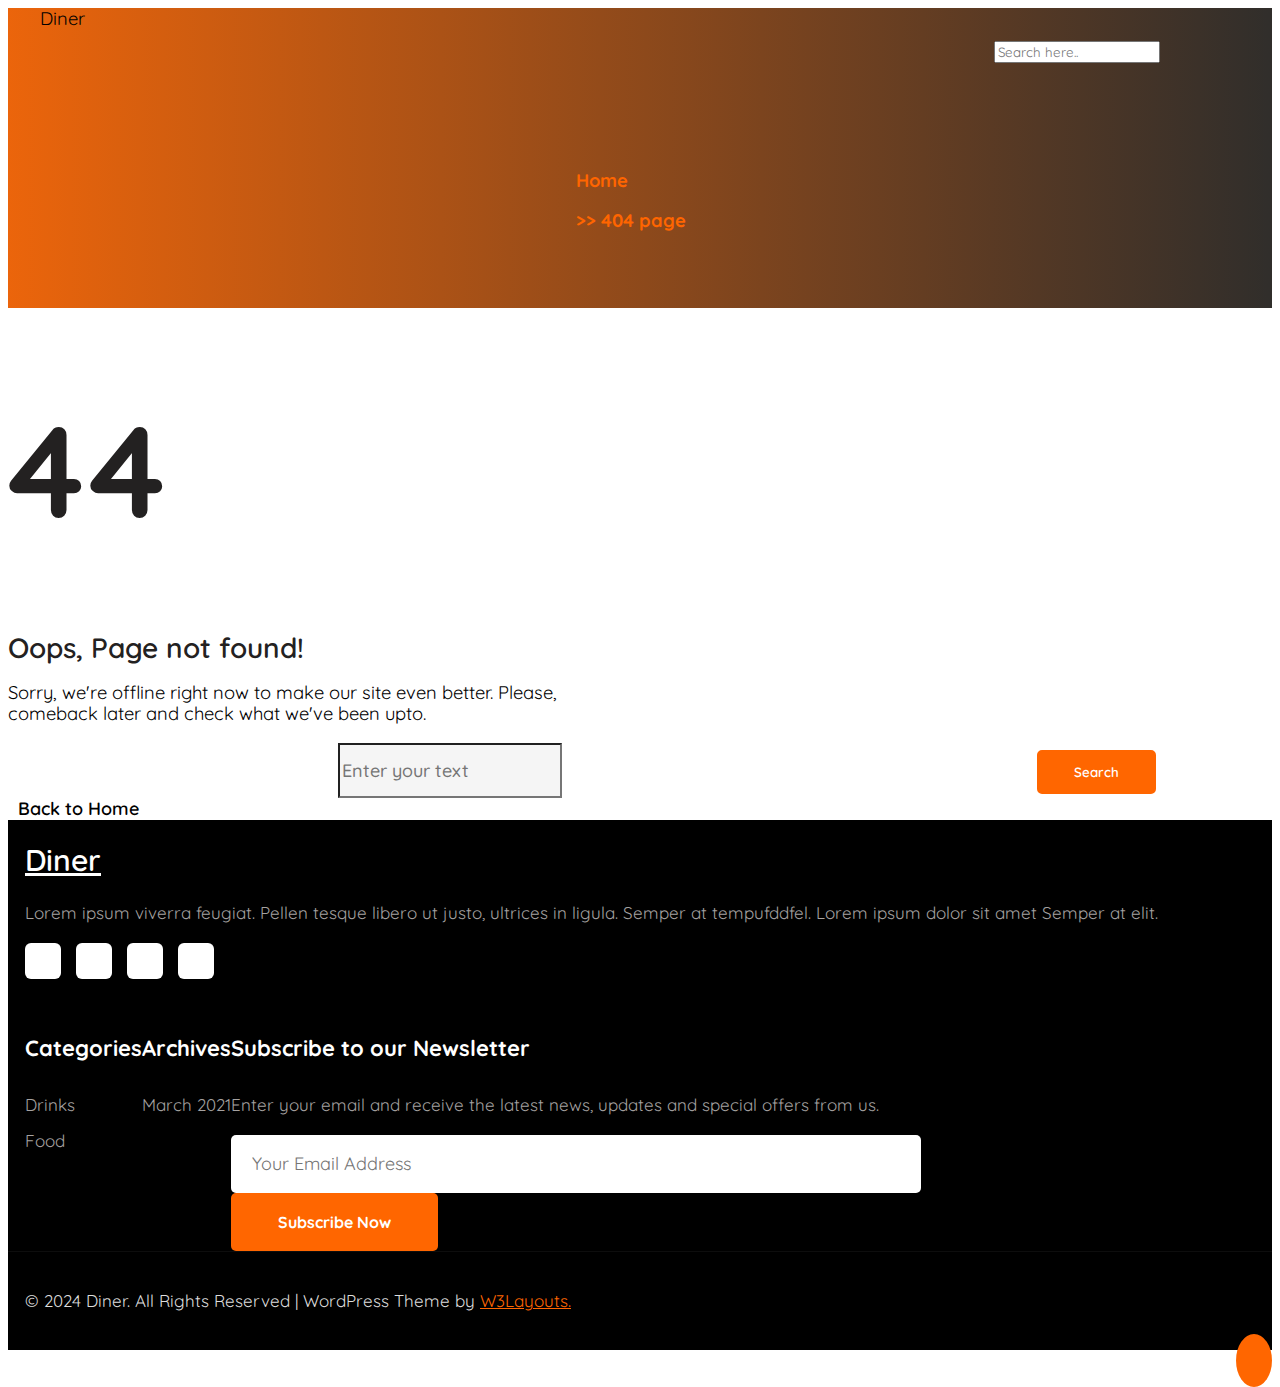
==== 404page/index.html @ 1e310ce3 "11h17" ====
<!doctype html>
<html lang="en">
  <head>
    <title>Diner Project</title>
    <!-- Required meta tags -->
    <meta charset="utf-8" />
    <meta
      name="viewport"
      content="width=device-width, initial-scale=1, shrink-to-fit=no"
    />

    <!-- Bootstrap CSS v5.2.1 -->
    <link
      href="https://cdn.jsdelivr.net/npm/bootstrap@5.3.2/dist/css/bootstrap.min.css"
      rel="stylesheet"
      integrity="sha384-T3c6CoIi6uLrA9TneNEoa7RxnatzjcDSCmG1MXxSR1GAsXEV/Dwwykc2MPK8M2HN"
      crossorigin="anonymous"
    />
    
    <!-- google fonts -->
	<link href="//fonts.googleapis.com/css2?family=Pacifico&amp;display=swap" rel="stylesheet">
	<link href="//fonts.googleapis.com/css2?family=Quicksand:wght@300;400;500;600;700&amp;display=swap" rel="stylesheet">
    <!-- FontAwesome 6.2.0 CSS -->
    <!-- câu lệnh tạo ra: fa6-cdn  -->
    <!-- FontAwesome 6.2.0 CSS -->
    <link
      rel="stylesheet"
      href="https://cdnjs.cloudflare.com/ajax/libs/font-awesome/6.2.0/css/all.min.css"
      integrity="sha512-xh6O/CkQoPOWDdYTDqeRdPCVd1SpvCA9XXcUnZS2FmJNp1coAFzvtCN9BmamE+4aHK8yyUHUSCcJHgXloTyT2A=="
      crossorigin="anonymous"
      referrerpolicy="no-referrer"
    />
 <!-- gg font Pacifico -->
 <link rel="preconnect" href="https://fonts.googleapis.com">
<link rel="preconnect" href="https://fonts.gstatic.com" crossorigin>
<link href="https://fonts.googleapis.com/css2?family=Pacifico&display=swap" rel="stylesheet">

<!-- cdn owl carousel css + theme css -->
<link
rel="stylesheet"
href="https://cdnjs.cloudflare.com/ajax/libs/OwlCarousel2/2.3.4/assets/owl.carousel.min.css"
integrity="sha512-tS3S5qG0BlhnQROyJXvNjeEM4UpMXHrQfTGmbQ1gKmelCxlSEBUaxhRBj/EFTzpbP4RVSrpEikbmdJobCvhE3g=="
crossorigin="anonymous"
referrerpolicy="no-referrer"
/>
<link
rel="stylesheet"
href="https://cdnjs.cloudflare.com/ajax/libs/OwlCarousel2/2.3.4/assets/owl.theme.default.min.css"
integrity="sha512-sMXtMNL1zRzolHYKEujM2AqCLUR9F2C4/05cdbxjjLSRvMQIciEPCQZo++nk7go3BtSuK9kfa/s+a4f4i5pLkw=="
crossorigin="anonymous"
referrerpolicy="no-referrer"
/>

    <!-- link style.css -->
    <link rel="stylesheet" href="./../404page/style.css" />
    <!-- Icon web -->
    <link rel="shortcut icon" href="./img/w3layout.jpeg" type="image/x-icon" />
  </head>

  <body>

    <header>
      <div class="container">

        <nav class="navbar pt-4">
  <div class="container-fluid text-white">
    <div class="left">
      <a class="navbar-brand text-white fs-2 fw-bold">Diner</a>
    </div>
    
    <div class="right">
      <form   role="search">
      <input class="form-control me-4 p-2 position-relative" type="search" placeholder="Search here.." aria-label="Search">
      <i id="seach" class="fa-solid fa-magnifying-glass position-absolute "></i>
      
    </form>
    </div>
    <i class="fa-regular fa-moon moon"></i>
    <i class="fa-solid fa-bars bars"></i>
  </div>
</nav>
<!-- text  -->
<div class="text text-center"><b><a href="./index.html">Home <p class="text-white d-inline">>> 404 page</p></a></b></div>
</header>

<!-- content  -->
<section class="content text-center p-5">
<div class="m-3">
<h1>4<i class="fa-regular fa-face-frown face"></i>4</h1>
<h2>Oops, Page not found!</h2>
<p class="mt-4">Sorry, we're offline right now to make our site even better. Please, <br> comeback later and check what we've
been upto.</p>
<form class="form-inline search-form mt-md-5 mt-4 d-flex" action="https://wp.w3layouts.com/diner/" method="get">
<input class="form-control position-relative" name="s" type="search" placeholder="Enter your text" aria-label="email" required="">
<button class="position-absolute"  type="submit">Search</button>
</form>
<a href="https://wp.w3layouts.com/diner/" class="tn back-button mt-md-5 mt-4"> <i class="fa-solid fa-caret-left"></i> &nbsp; Back to Home</a> 
</div>          
</section>

<!-- footer -->
    <footer>
      <section class="w3l-footer-29-main">
        <div class="footer-29 py-5">
          <div class="container py-lg-4 DinerFooter">
            <div class="row footer-top-29">
    
              <div class="col-lg-4 col-md-6 col-sm-7 footer-1 pr-lg-5">
                <div class="footer-logo mb-3">
                  <h2><a class="navbar-brand" href="https://wp.w3layouts.com/diner/">Diner</a></h2>
                </div>
                <p>Lorem ipsum viverra feugiat. Pellen tesque libero ut justo, ultrices in ligula. Semper at
                  tempufddfel. Lorem ipsum dolor sit amet Semper at elit.</p>
                  <div class="main-social-footer-29 mt-4 FooterSocial">
                        <a href="https://www.facebook.com/w3layouts/" class="facebook"><span class="fa-brands fa-facebook"></span></a>
                        <a href="https://twitter.com/W3layouts" class="twitter"><span class="fa-brands fa-twitter"></span></a>
                        <a href="https://www.instagram.com/w3layouts_/" class="instagram"><span class="fa-brands fa-instagram"></span></a>
                        <a href="https://in.linkedin.com/company/w3layouts" class="linkedin"><span class="fa-brands fa-linkedin"></span></a>
                  </div>
              </div>    
              <div class="col-lg-2 col-md-6 col-sm-5 col-6 footer-list-29 footer-2 mt-sm-0 mt-5">

                    <div id="categories-4" class="widget_categories"><h6 class="footer-title-29">Categories</h6>
              <div>
                  <li class="cat-item cat-item-2"><a href="https://wp.w3layouts.com/diner/category/drinks/">Drinks</a>
        </li>
          <li class="cat-item cat-item-3"><a href="https://wp.w3layouts.com/diner/category/food/">Food</a>
        </li>
      </div>
        
              </div>
                  </div>
        
                  <div class="col-lg-2 col-md-6 col-sm-5 col-6 footer-list-29 footer-3 mt-lg-0 mt-5">
                    <div id="archives-4" class="widget_archive"><h6 class="footer-title-29">Archives</h6>
              <div>
                  <li><a href="https://wp.w3layouts.com/diner/2021/03/">March 2021</a></li>
              </div>
        
              </div>
                  </div>
        
                                  <div class="col-lg-4 col-md-6 col-sm-7 footer-list-29 footer-4 mt-lg-0 mt-5 FooterSubscribe">
                    <h6 class="footer-title-29">Subscribe to our Newsletter </h6>
                    <p>Enter your email and receive the latest news, updates and special offers from us.</p>
        
                    <form action="" class="subscribe mt-4" method="post">
                      <input type="email" name="Email" placeholder="Your Email Address" required="">
                      <button class="btn btn-style btn-primary w-100 mt-3">Subscribe Now</button>
                    </form>
        
                  </div>
            
                </div>
              </div>
            </div>
            
          </section>
          
          
          
          
          
          
                <!-- </div> -->
      </section>
      <!-- copyright -->
  <section class="w3l-copyright">
    <div class="container">
      <div class="row bottom-copies">
                
            <p class="col-lg-8 copy-footer-29 CopyRights">© 2024            Diner.            All Rights Reserved |
                                    WordPress Theme by <a href="https://w3layouts.com/">W3Layouts.                          </a>
          </p>
        
        <div class="col-lg-4 footer-list-29">
                </div>

      </div>
    </div>
    </section>
    </footer>
    
    <!-- backtotop -->
    <a href="#" class="backtotop"><i class="fa fa-angle-up"></i></a>
<!-- cdn jquery -->
<script
src="https://cdnjs.cloudflare.com/ajax/libs/jquery/3.7.1/jquery.min.js"
integrity="sha512-v2CJ7UaYy4JwqLDIrZUI/4hqeoQieOmAZNXBeQyjo21dadnwR+8ZaIJVT8EE2iyI61OV8e6M8PP2/4hpQINQ/g=="
crossorigin="anonymous"
referrerpolicy="no-referrer"
></script>
    <!-- cdn owlcarousel2 js -->
    <script
      src="https://cdnjs.cloudflare.com/ajax/libs/OwlCarousel2/2.3.4/owl.carousel.min.js"
      integrity="sha512-bPs7Ae6pVvhOSiIcyUClR7/q2OAsRiovw4vAkX+zJbw3ShAeeqezq50RIIcIURq7Oa20rW2n2q+fyXBNcU9lrw=="
      crossorigin="anonymous"
      referrerpolicy="no-referrer"
    ></script>
    <!-- script for tesimonials carousel slider -->
<script>
  $(document).ready(function () {
    $("#owl-agency").owlCarousel({
      loop: true,
      nav: false,
      margin: 50,
      responsiveClass: true,
      responsive: {
        0: {
          items: 1,
          nav: false
        },
        736: {
          items: 1,
          nav: false
        }
      }
    })
  })
</script>
<!-- //script for tesimonials carousel slider -->
  </body>
  <!-- Bootstrap JavaScript Libraries -->
    <script
      src="https://cdn.jsdelivr.net/npm/@popperjs/core@2.11.8/dist/umd/popper.min.js"
      integrity="sha384-I7E8VVD/ismYTF4hNIPjVp/Zjvgyol6VFvRkX/vR+Vc4jQkC+hVqc2pM8ODewa9r"
      crossorigin="anonymous"
    ></script>

    <script
      src="https://cdn.jsdelivr.net/npm/bootstrap@5.3.2/dist/js/bootstrap.min.js"
      integrity="sha384-BBtl+eGJRgqQAUMxJ7pMwbEyER4l1g+O15P+16Ep7Q9Q+zqX6gSbd85u4mG4QzX+"
      crossorigin="anonymous"
    ></script>
</html>
---- 404page/style.css ----
* {
  font-family: "quicksand", sans-serif;
  scroll-behavior: smooth;
}
.container {
  width: 100%;
  padding-right: 15px;
  padding-left: 15px;
  margin-right: auto;
  margin-left: auto;
}
@media (min-width: 992px) {
  .container {
    max-width: 960px;
    margin-right: auto;
    margin-left: auto;
  }
}
@media (min-width: 1200px) {
  .container {
    max-width: 1140px;
    margin-right: auto;
    margin-left: auto;
  }
}
@media (min-width: 1280px) {
  .container {
    max-width: 1200px;
  }
}
html {
  font-size: 115%;
  line-height: 1.15;
}

/* header */
header {
  background-size: cover;
  background-image: linear-gradient(
      to right,
      rgb(236 98 6 / 98%),
      rgb(5 3 0 / 83%)
    ),
    url(https://wp.w3layouts.com/diner/wp-content/themes/Diner/assets/images/banner2.jpg);
  background-repeat: no-repeat;
  background-position: center;
  background-attachment: fixed;
  min-height: 300px;
}
header .container-fluid {
  display: flex;
  justify-content: space-between;
  align-items: center;
}
header #seach {
  right: 25px;
  top: 16px;
  color: black;
  font-size: 14px;
  cursor: pointer;
}
header form {
  top: 40px;
  position: absolute;
  right: 120px;
}
header .moon {
  top: 50px;
  /* position: absolute; */
  right: 69px;
  font-size: 27px;
}
header .bars {
  cursor: pointer;
}
header i {
  position: absolute;
  right: 5px;
  font-size: 32px;
  top: 48px;
}
header .text a {
  text-decoration: none;
  color: #ff6500;
  position: absolute;
  left: 45%;
  top: 170px;
}

/* content  */
.content h1 {
  font-weight: 700;
  font-size: 130px;
  color: #232121;
  letter-spacing: 5px;
}
.content .face {
  font-size: 120px;
}
.content h2 {
  font-size: 28px;
  margin-bottom: 10px;
  color: #232121;
  font-weight: 600;
}
.content input {
  color: #6c757d;
  margin-left: 330px;
  margin-right: 470px;
  font-size: 18px;
  line-height: 28px;
  height: 55px;
  background: rgba(128, 128, 128, 0.084);
  display: inline;
  font-weight: 500;
}
.content button {
  color: #fff;
  border-radius: 5px;
  padding: 12px 35px;
  background-color: #ff6600;
  border: 2px solid #ff6600;
  font-weight: 600;
  display: inline-block;
  right: 430px;
  transition: all 0.5s;
}
.content button:hover {
  opacity: 0.8;
}
.content a {
  font-weight: 600;
  display: inline-block;
  font-size: 18px;
  color: black;
  text-decoration: none;
}
/* Footer */
.w3l-footer-29-main {
  position: relative;
  background: black;
}
.w3l-footer-29-main a.navbar-brand {
  font-size: 30px;
  font-weight: 600;
  text-transform: capitalize;
  color: #fff;
  padding: 0;
}
.w3l-footer-29-main p {
  font-size: 17px;
  line-height: 26px;
  color: #a5a2a1;
}
.main-social-footer-29 a {
  margin-right: 10px;
  color: #ff6600;
  display: inline-block;
  text-align: center;
  font-size: 16px;
  background: #fff;
  width: 36px;
  height: 36px;
  line-height: 36px;
  border-radius: 6px;
  transition: 0.3s;
}
.main-social-footer-29 a:hover {
  background: #ff6600;
  transition: 0.3s;
  color: #fff;
}
.row {
  display: flex;
  flex-wrap: wrap;
  margin-right: -15px;
  margin-left: -15px;
}
.w3l-footer-29-main h6.footer-title-29 {
  font-size: 22px;
  line-height: 28px;
  margin-bottom: 30px;
  font-weight: 700;
  position: relative;
  color: #fff;
}
.w3l-footer-29-main .footer-list-29 li {
  list-style: none;
  margin-bottom: 10px;
}
.w3l-footer-29-main .footer-list-29 li a {
  font-size: 17px;
  line-height: 26px;
  color: #a5a2a1;
  text-decoration: none;
}
.w3l-footer-29-main input[type="email"] {
  padding: 14px 20px;
  font-size: 18px;
  line-height: 28px;
  border: 1px solid transparent;
  outline: none;
  width: 100%;
  color: rgba(22, 28, 45, 0.7);
  background: #fff;
  border-radius: 5px;
}
.btn-primary {
  color: #fff;
  background-color: #ff6600;
  border: 2px solid #ff6600;
}
.btn-primary:hover {
  color: #fff;
  background-color: #ff6600;
  border: 2px solid #ff6600;
  opacity: 0.8;
}
.btn-style,
.btn-white {
  padding: 12px 45px;
  font-size: 16px;
  line-height: 30px;
  font-weight: 700;
  transition: 0.3s ease-in;
  border-radius: 5px;
  border: 2px solid transparent;
}
.w3l-copyright {
  padding: 1.2em 0;
  background: #000;
  border-top: 1px solid rgb(255 255 255 / 5%);
}
.w3l-copyright p.copy-footer-29 {
  align-self: center;
  color: #ddd;
  font-size: 17px;
}
.w3l-copyright .copy-footer-29 a {
  color: #ff6600;
}
.backtotop {
  --offset: 500px;
  position: sticky;
  bottom: 50px;
  left: 1830px;
  place-self: end;
  margin-top: calc(100vh + var(--offset));
  /* visual styling */
  border-radius: 50%;
  padding: 15px 18px;
  background: #ff6600;
  color: white;
  text-align: center;
}
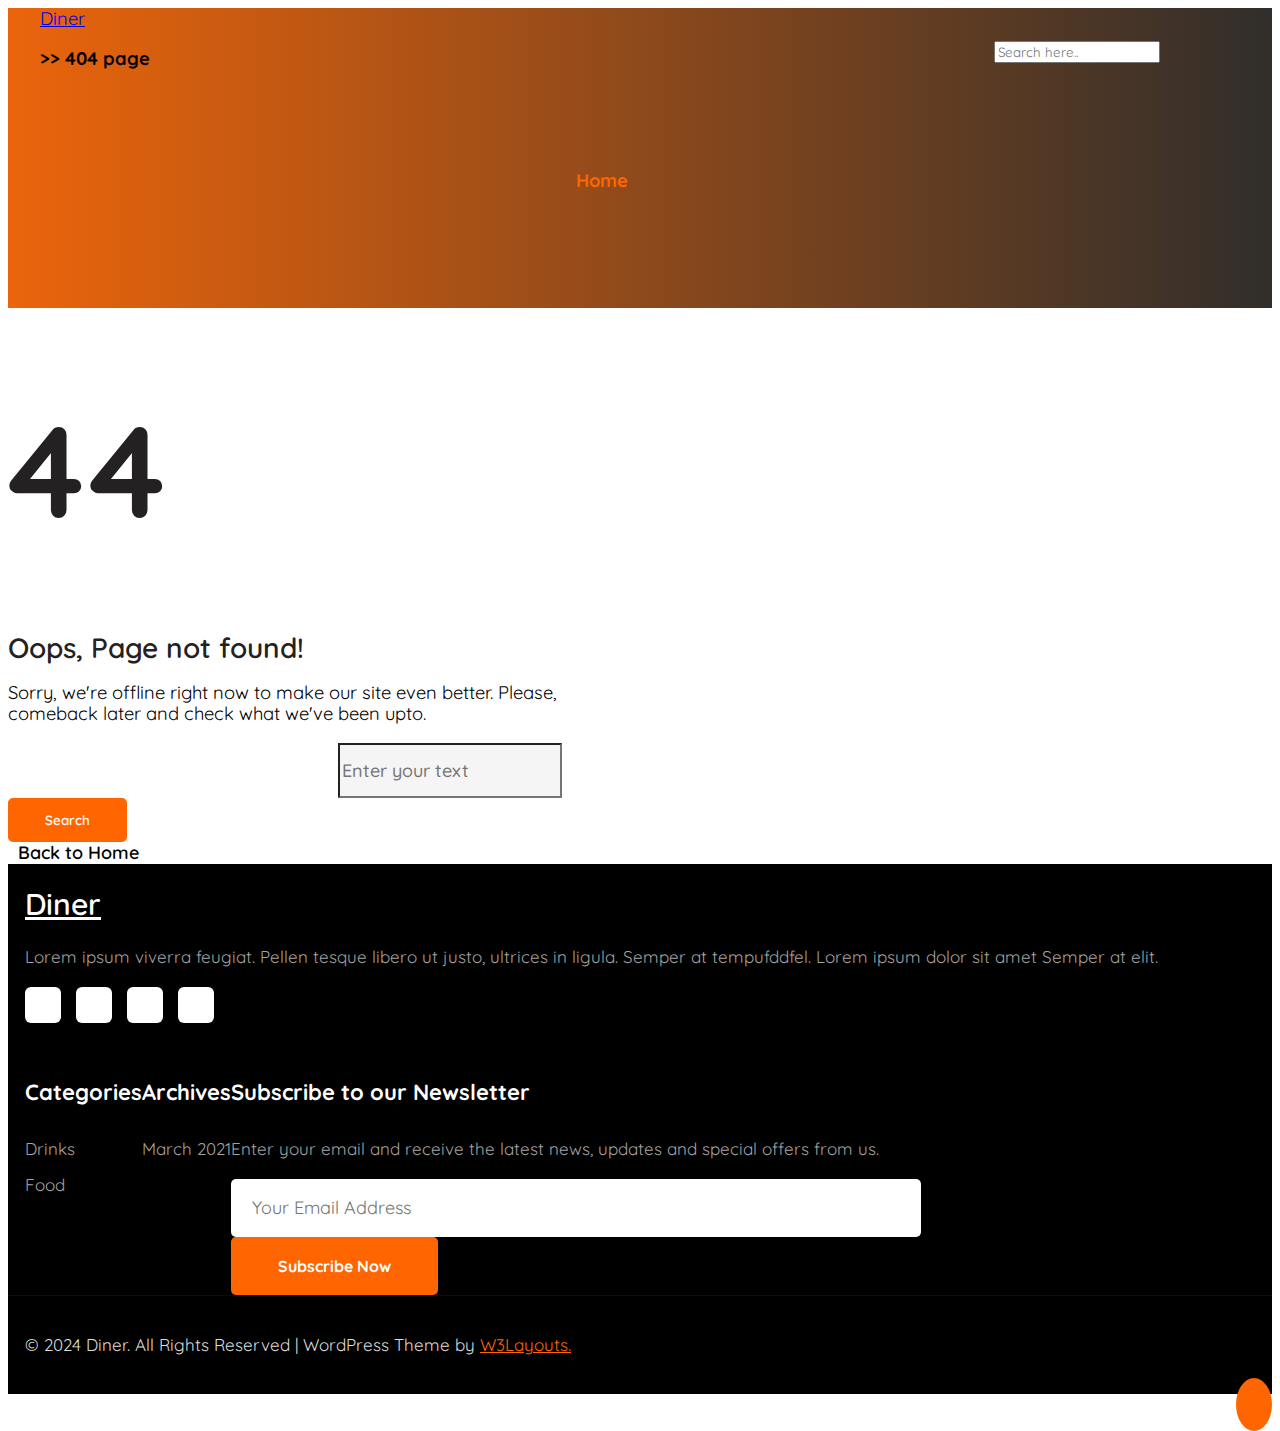
==== commit cd44aa7a: "12h10" ====
--- a/404page/index.html
+++ b/404page/index.html
@@ -1,14 +1,14 @@
 <!doctype html>
 <html lang="en">
   <head>
-    <title>Diner Project</title>
+    <title>404 page-Diner-WordPress Theme</title>
     <!-- Required meta tags -->
     <meta charset="utf-8" />
     <meta
       name="viewport"
       content="width=device-width, initial-scale=1, shrink-to-fit=no"
     />
-
+<link rel="shortcut icon" href="./../img/w3layout.jpeg" type="image/x-icon">
     <!-- Bootstrap CSS v5.2.1 -->
     <link
       href="https://cdn.jsdelivr.net/npm/bootstrap@5.3.2/dist/css/bootstrap.min.css"
@@ -65,7 +65,7 @@
         <nav class="navbar pt-4">
   <div class="container-fluid text-white">
     <div class="left">
-      <a class="navbar-brand text-white fs-2 fw-bold">Diner</a>
+      <a href="./../index.html" class="navbar-brand text-white fs-2 fw-bold">Diner</a>
     </div>
     
     <div class="right">
@@ -80,7 +80,14 @@
   </div>
 </nav>
 <!-- text  -->
-<div class="text text-center"><b><a href="./index.html">Home <p class="text-white d-inline">>> 404 page</p></a></b></div>
+<div class="text text-center">
+
+  <b>
+<a href="./../index.html">Home  </a>
+<p class="text-white d-inline">>> 404 page</p>
+  </b>
+
+</div>
 </header>
 
 <!-- content  -->
@@ -91,10 +98,14 @@
 <p class="mt-4">Sorry, we're offline right now to make our site even better. Please, <br> comeback later and check what we've
 been upto.</p>
 <form class="form-inline search-form mt-md-5 mt-4 d-flex" action="https://wp.w3layouts.com/diner/" method="get">
-<input class="form-control position-relative" name="s" type="search" placeholder="Enter your text" aria-label="email" required="">
-<button class="position-absolute"  type="submit">Search</button>
+<div class="input">
+  <input class="form-control" name="s" type="search" placeholder="Enter your text" aria-label="email" required="">
+</div>
+<div class="button">
+  <button type="submit">Search</button>
+</div>
 </form>
-<a href="https://wp.w3layouts.com/diner/" class="tn back-button mt-md-5 mt-4"> <i class="fa-solid fa-caret-left"></i> &nbsp; Back to Home</a> 
+<a href="./../index.html" class="tn back-button mt-md-5 mt-4"> <i class="fa-solid fa-caret-left"></i> &nbsp; Back to Home</a> 
 </div>          
 </section>
 
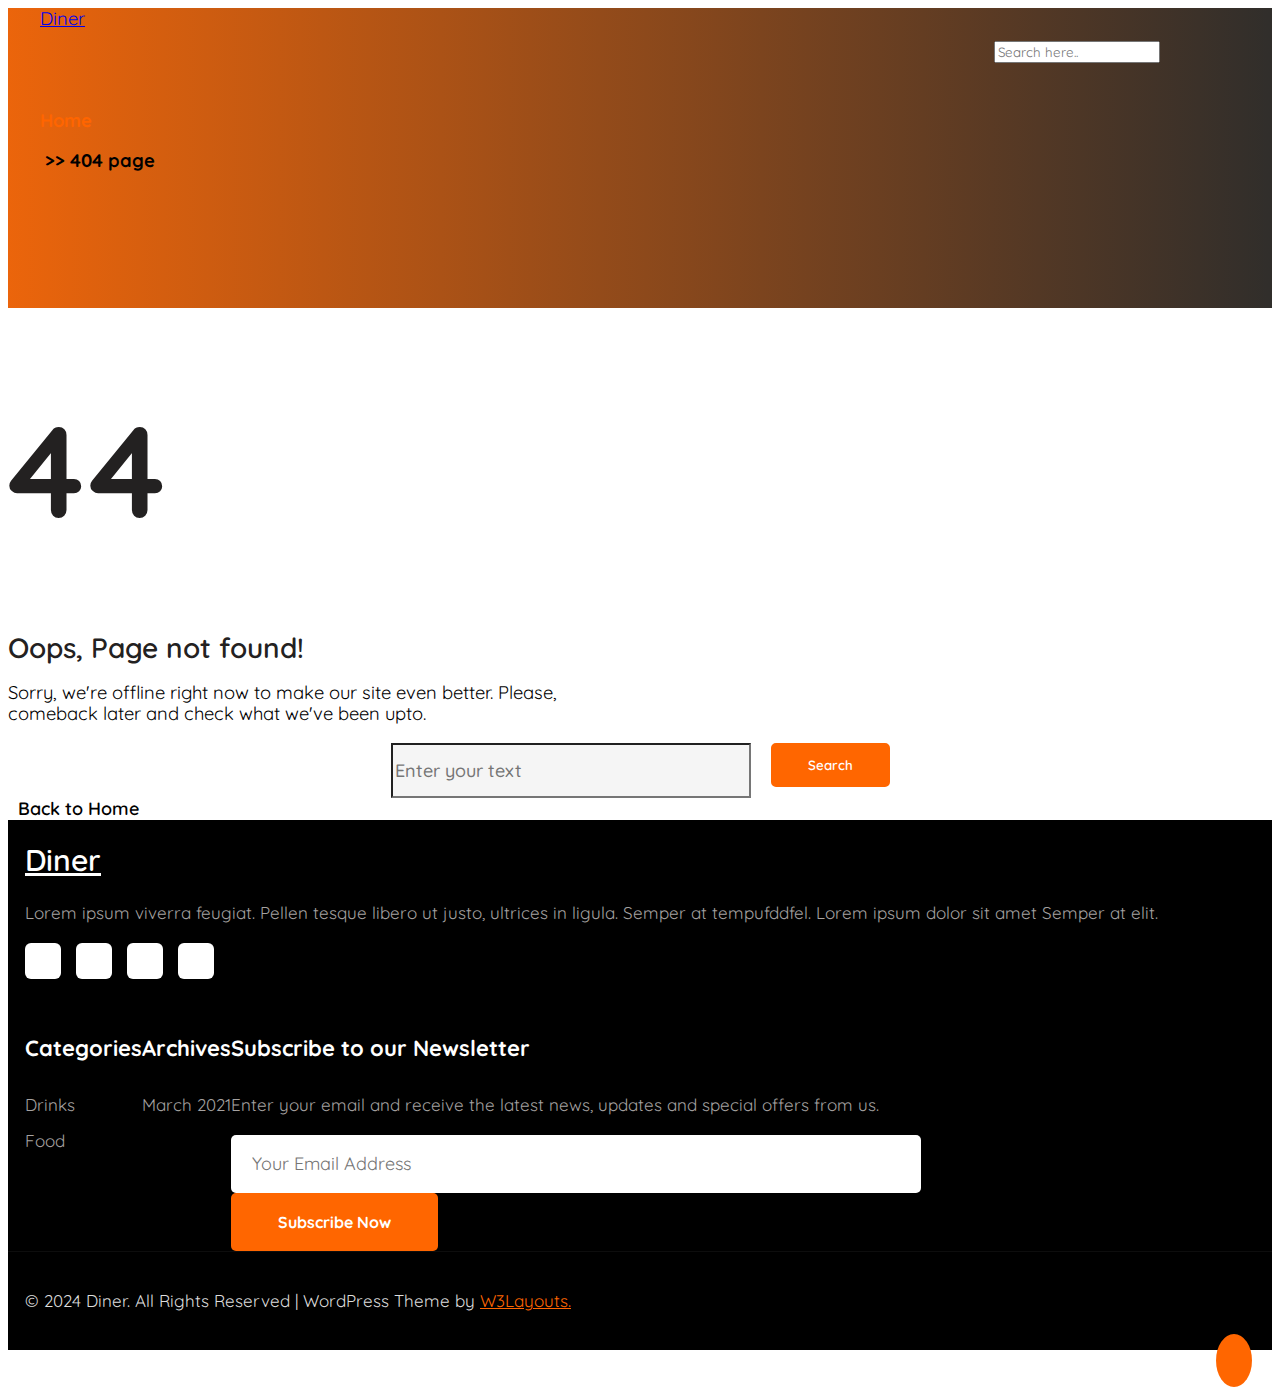
==== commit 563f1f90: "fix link menu" ====
--- a/404page/index.html
+++ b/404page/index.html
@@ -52,13 +52,12 @@
 />
 
     <!-- link style.css -->
-    <link rel="stylesheet" href="./../404page/style.css" />
-    <!-- Icon web -->
-    <link rel="shortcut icon" href="./img/w3layout.jpeg" type="image/x-icon" />
+    <link rel="stylesheet" href="./style.css" />
+
   </head>
 
   <body>
-
+<!-- header -->
     <header>
       <div class="container">
 
@@ -76,9 +75,44 @@
     </form>
     </div>
     <i class="fa-regular fa-moon moon"></i>
-    <i class="fa-solid fa-bars bars"></i>
+    <div class="layout-menu">
+      <div id="menu">
+        <ul>
+          <li><a href="./../index.html">Home</a></li>
+          <li><a href="./../Aboutpage/index.html">About</a></li>
+          <li><a href="#">Services</a></li>
+          <li><a href="#">Blog Posts</a></li>
+          <li><a href="./index.html">404 page</a></li>
+          <li><a href="#">Elements</a></li>
+          <li><a href="./../contact/index.html">Contact</a></li>
+          <li><a href="./../LandingPage/index.html">Landing page</a></li>
+          <button href="#menuIcon" type="button" id="overlay-close"></button>
+        </ul>
+      </div>
+    </div>
+    <div id="menuIcon">
+      <i class="fa-solid fa-bars bars"></i>
+    </div>
+
   </div>
 </nav>
+<script>
+  document.getElementById("overlay-close").addEventListener("click", function () {
+var menu = document.getElementById("menu");
+menu.style.display = "none";
+});
+</script>
+<script>
+  document.getElementById("menuIcon").addEventListener("click", function () {
+    var menu = document.getElementById("menu");
+    if (menu.style.display === "none") {
+      menu.style.display = "inline-block";
+    } else {
+      menu.style.display = "none";
+    }
+  });
+
+</script>
 <!-- text  -->
 <div class="text text-center">
 
@@ -194,6 +228,7 @@
     
     <!-- backtotop -->
     <a href="#" class="backtotop"><i class="fa fa-angle-up"></i></a>
+   
 <!-- cdn jquery -->
 <script
 src="https://cdnjs.cloudflare.com/ajax/libs/jquery/3.7.1/jquery.min.js"
--- a/404page/style.css
+++ b/404page/style.css
@@ -79,12 +79,66 @@
   font-size: 32px;
   top: 48px;
 }
+header .text {
+  padding-top: 81px;
+}
 header .text a {
   text-decoration: none;
   color: #ff6500;
+}
+header .text p {
+  margin-bottom: 0;
+  margin-left: 5px;
+}
+/* bars  */
+/* .layout-menu.none {
+  display: none;
+} */
+#menu {
+  display: none;
   position: absolute;
-  left: 45%;
-  top: 170px;
+  left: 0;
+  top: -500%;
+  background-color: rgb(6 3 0 / 77%);
+  width: 100%;
+  text-align: center;
+}
+#menu #overlay-close {
+  width: 40px;
+  height: 40px;
+  position: absolute;
+  margin-top: 15px;
+  border: none;
+  background: #ff6600;
+  color: #fff;
+  border-radius: 50%;
+  transform: translate(-50%, -50%);
+}
+#menu #overlay-close::before {
+  font-family: "Font Awesome 6 Free";
+  content: "\58";
+  display: inline-block;
+  vertical-align: middle;
+  font-weight: 1000;
+  color: white;
+}
+
+#menu ul {
+  list-style: none;
+  margin-top: 590px;
+}
+#menu ul li {
+  text-align: center;
+  padding-bottom: 20px;
+  transition: all 0.5s;
+}
+#menu ul li:hover a {
+  color: #ff6600;
+}
+#menu ul li a {
+  text-decoration: none;
+  color: white;
+  font-weight: 800;
 }
 
 /* content  */
@@ -103,16 +157,24 @@
   color: #232121;
   font-weight: 600;
 }
+.content form {
+  display: flex;
+  justify-content: center;
+}
 .content input {
   color: #6c757d;
-  margin-left: 330px;
-  margin-right: 470px;
   font-size: 18px;
   line-height: 28px;
   height: 55px;
   background: rgba(128, 128, 128, 0.084);
-  display: inline;
   font-weight: 500;
+  width: 360px;
+}
+.content input:focus {
+  outline: none;
+  border: 1px solid #ff6500;
+  background: white;
+  box-shadow: none;
 }
 .content button {
   color: #fff;
@@ -122,8 +184,8 @@
   border: 2px solid #ff6600;
   font-weight: 600;
   display: inline-block;
-  right: 430px;
   transition: all 0.5s;
+  margin-left: 20px;
 }
 .content button:hover {
   opacity: 0.8;
@@ -134,6 +196,16 @@
   font-size: 18px;
   color: black;
   text-decoration: none;
+  transition: all 0.6s;
+}
+.content a:hover {
+  color: #ff6600;
+}
+.content a i {
+  color: black;
+}
+.content a:hover i {
+  color: black;
 }
 /* Footer */
 .w3l-footer-29-main {
@@ -243,8 +315,9 @@
   --offset: 500px;
   position: sticky;
   bottom: 50px;
-  left: 1830px;
-  place-self: end;
+  left: 9999px;
+  margin-right: 20px;
+  place-self: start end;
   margin-top: calc(100vh + var(--offset));
   /* visual styling */
   border-radius: 50%;
@@ -253,3 +326,10 @@
   color: white;
   text-align: center;
 }
+/* responsive */
+@media screen and (max-width: 576px) {
+  header form .form-control,
+  header form #seach {
+    display: none;
+  }
+}
